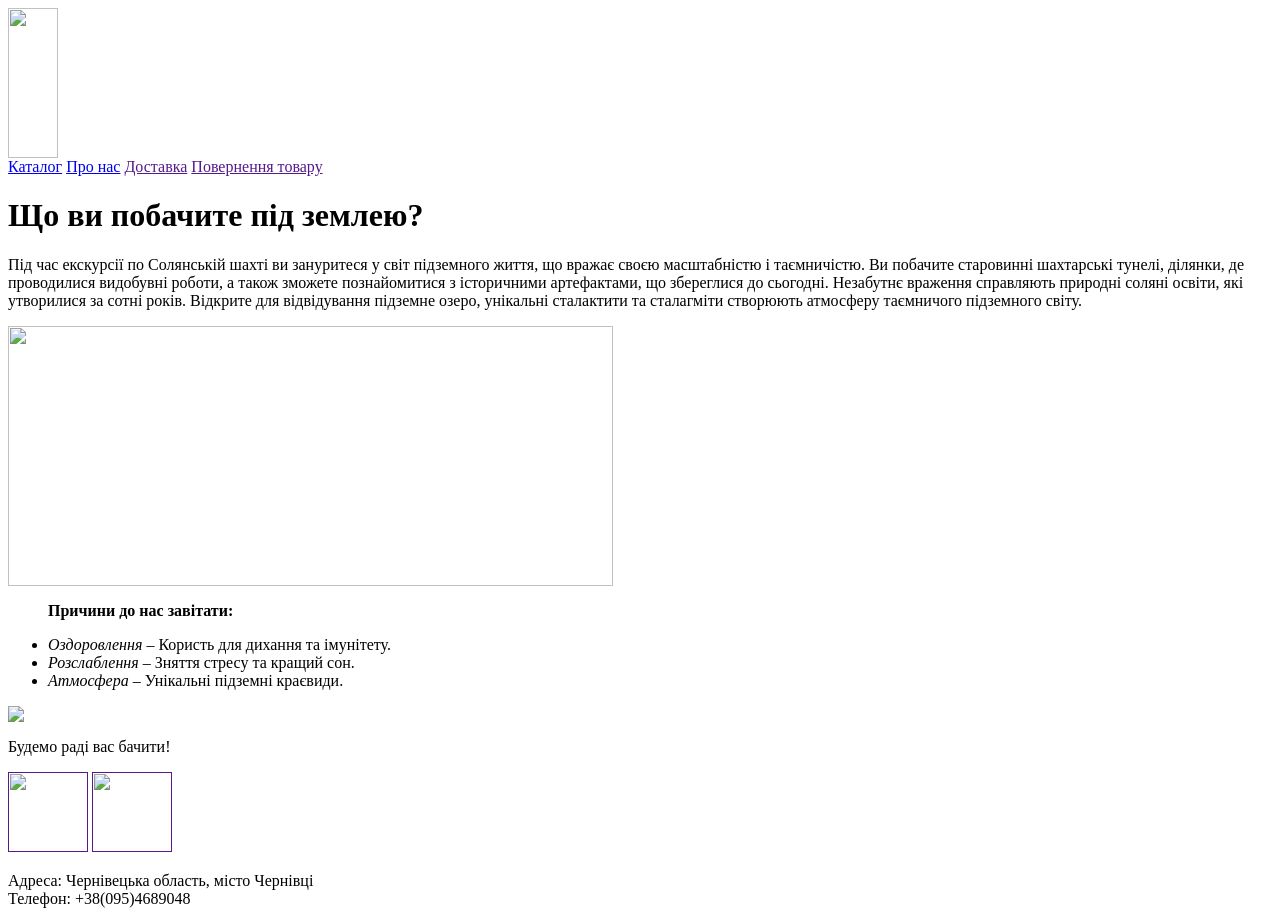
==== about.html @ 782c3a8e "Create about.html" ====
<html>
<head>
    <title>Соляна шахта</title>
    <link rel="stylesheet" href="style.css">
</head>

<body>
    <header>
        <img src="https://eu-central-1.linodeobjects.com/list/production/417570/logo/big/668e50cfd1c78.png" width="50px" height="150px">
    </header>
    <nav>
        <a class="nav-link" href="index.html">Каталог</a>
        <a class="nav-link" href="about.html">Про нас</a>
        <a class="nav-link" href="">Доставка</a>
        <a class="nav-link" href="">Повернення товару</a>
    </nav>
    <main>
        <h1>Що ви побачите під землею?</h1>
        <p>Під час екскурсії по Солянській шахті ви зануритеся у світ підземного життя, що вражає своєю масштабністю і таємничістю. Ви побачите старовинні шахтарські тунелі, ділянки, де проводилися видобувні роботи, а також зможете познайомитися з історичними артефактами, що збереглися до сьогодні.
Незабутнє враження справляють природні соляні освіти, які утворилися за сотні років. Відкрите для відвідування підземне озеро, унікальні сталактити та сталагміти створюють атмосферу таємничого підземного світу.</p>
<img src="https://www.ukraine-is.com/wp-content/uploads/2017/12/%D0%A1%D0%BE%D0%BB%D1%8F%D0%BD%D1%8B%D0%B5-%D1%88%D0%B0%D1%82%D1%85%D1%8B.jpg" width="605px" height="260px">
        <section class="about">
            <ul>
                <p><b>Причини до нас завітати:</b></p>
                <li><i>Оздоровлення –</i> Користь для дихання та імунітету.</li>
                <li><i>Розслаблення –</i> Зняття стресу та кращий сон.</li>
                <li><i>Атмосфера –</i> Унікальні підземні краєвиди.</li>
            </ul>
            <img src="https://ichef.bbci.co.uk/ace/ws/640/cpsprodpb/7F22/production/_128264523_3.jpg.webp">
        </section>
        <p>Будемо раді вас бачити!</p>
    </main>
    <footer>
        <a href=""><img src="https://lms.logikaschool.com/uploads/2023/08/icon-set-1142000_1280%201_0_1613586391.png"
                width="80px" height="80px"></a>
        <a href=""><img src="https://lms.logikaschool.com/uploads/2023/08/instagram-3288419_1280%201_0_1613586391.png"
                width="80px" height="80px"></a>
        <p>Адреса: Чернівецька область, місто Чернівці<br /> Телефон: +38(095)4689048</p>
    </footer>
</body>
</html>
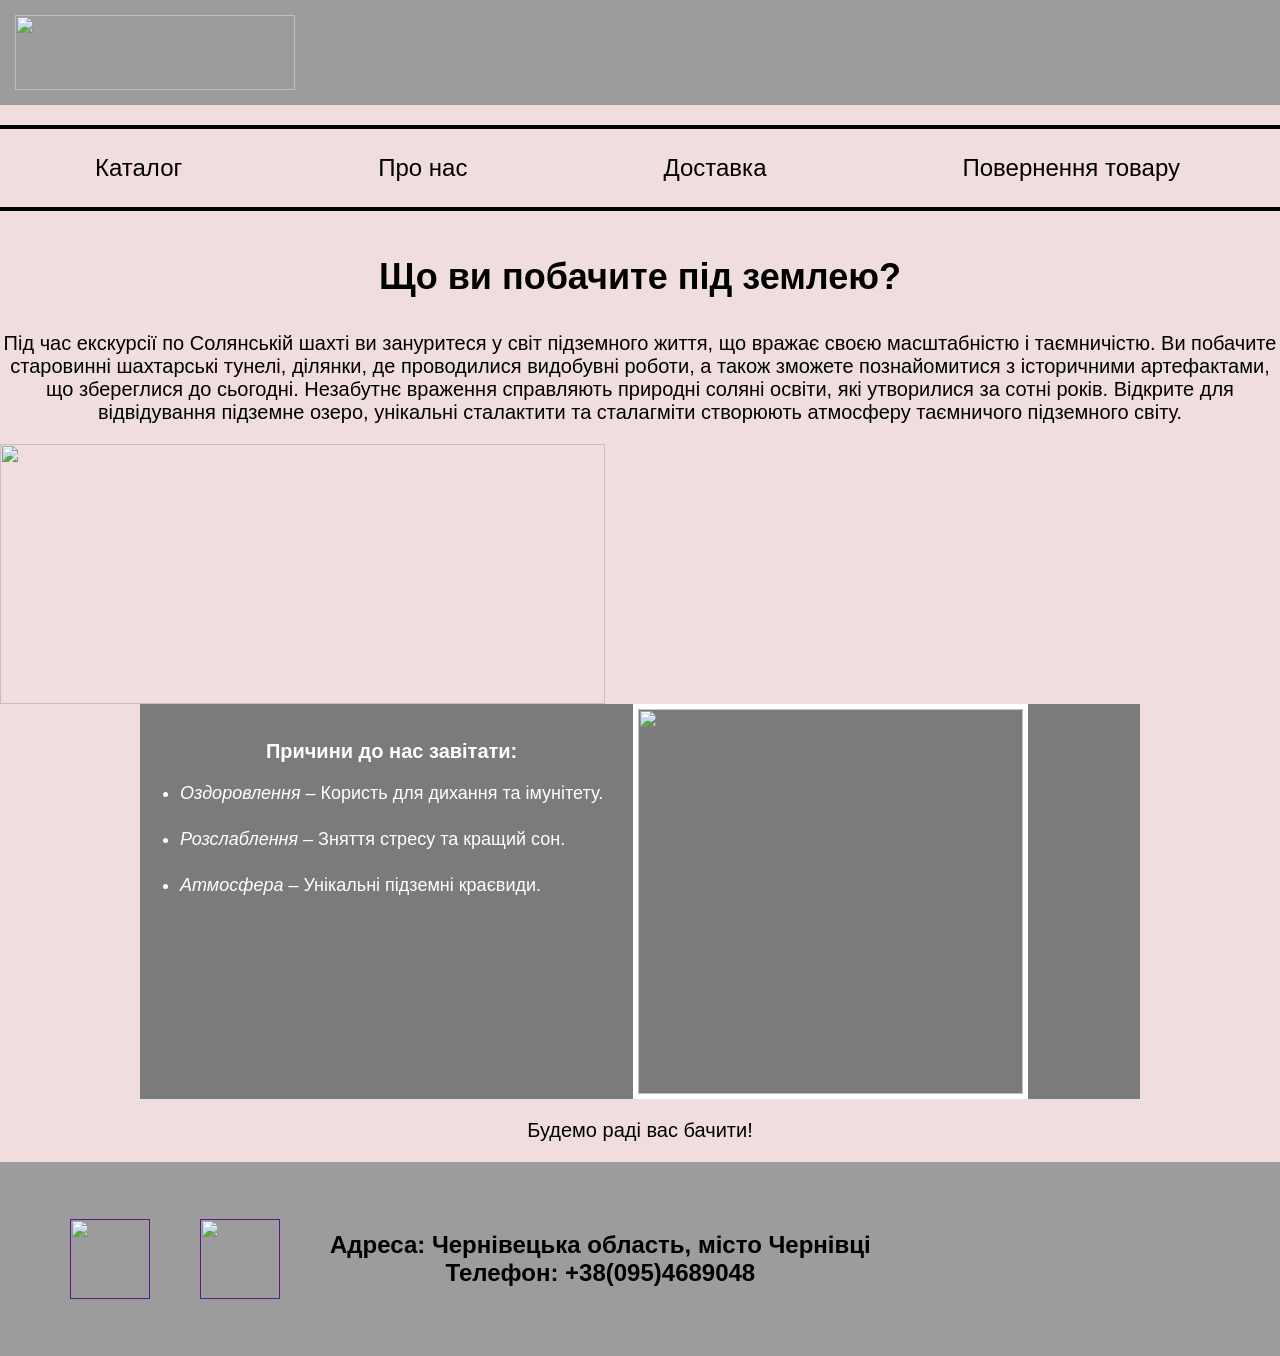
==== commit 66f9da34: "Update about.html" ====
--- a/about.html
+++ b/about.html
@@ -26,7 +26,9 @@
                 <li><i>Розслаблення –</i> Зняття стресу та кращий сон.</li>
                 <li><i>Атмосфера –</i> Унікальні підземні краєвиди.</li>
             </ul>
+            <div>
             <img src="https://ichef.bbci.co.uk/ace/ws/640/cpsprodpb/7F22/production/_128264523_3.jpg.webp">
+            </div>
         </section>
         <p>Будемо раді вас бачити!</p>
     </main>
--- a/style.css
+++ b/style.css
@@ -0,0 +1,128 @@
+body {
+    font-family: sans-serif;
+    background-color: rgb(240, 222, 222);
+    color: white;
+    margin: 0;
+}
+
+header {
+    display: flex;
+    justify-content: space-between;
+    padding: 15px;
+    margin-bottom: 20px;
+    align-items: center;
+    background-color: #9C9C9C;
+}
+
+header img {
+    width: 280px;
+    height: 75px;
+}
+
+nav {
+    border-top: 4px solid black;
+    border-bottom: 4px solid black;
+    padding: 25px 100px 25px 95px;
+    display: flex;
+    justify-content: space-between;
+}
+
+.nav-link {
+    text-decoration: none;
+    font-weight: 400;
+    font-size: 24px;
+    color: black;
+}
+
+h1 {
+    font-weight: 700;
+    font-size: 36px;
+    text-align: center;
+    color: black;
+    margin-bottom: 34px;
+    margin-top: 45px;
+}
+
+p {
+    font-weight: 400;
+    font-size: 20px;
+    color: #000;
+  text-align: center;
+}
+
+.info {
+    display: flex;
+    flex-wrap: wrap;
+    max-width: 1100px;
+    margin: 0 auto;
+}
+
+article {
+    background-color: white;
+    padding: 15px 45px 30px 45px;
+    width: 400px;
+    margin: 20px;
+}
+
+article h2 {
+    font-weight: 700;
+    font-size: 24px;
+    color: #000;
+}
+
+
+.article-but {
+    text-decoration: none;
+    background: #2fa3b4;
+    font-weight: 700;
+    font-size: 24px;
+    text-align: center;
+    color: #fff;
+    padding: 10px 71px 10px 71px;
+}
+
+footer {
+    background-color: #9C9C9C;
+    display: flex;
+    align-items: center;
+    padding: 45px 0px 45px 70px;
+}
+
+footer a {
+    margin-right: 50px;
+}
+
+footer p {
+    font-size: 24px;
+    font-weight: 700;
+    font-size: 24px;
+    color: #000;
+}
+
+.about {
+    display: flex;
+    max-width: 1000px;
+    margin: 0 auto;
+    background-color: #7B7B7B;
+}
+
+.about li {
+    font-weight: 400;
+    font-size: 18px;
+    color: white;
+    margin-bottom: 25px;
+}
+
+.about img {
+    border: 5px solid #fff;
+    width: 385px;
+    height: 385px;
+    margin-left: 30px;
+}
+
+.about p {
+    color: white;
+}
+div {
+    text-align: center;
+}
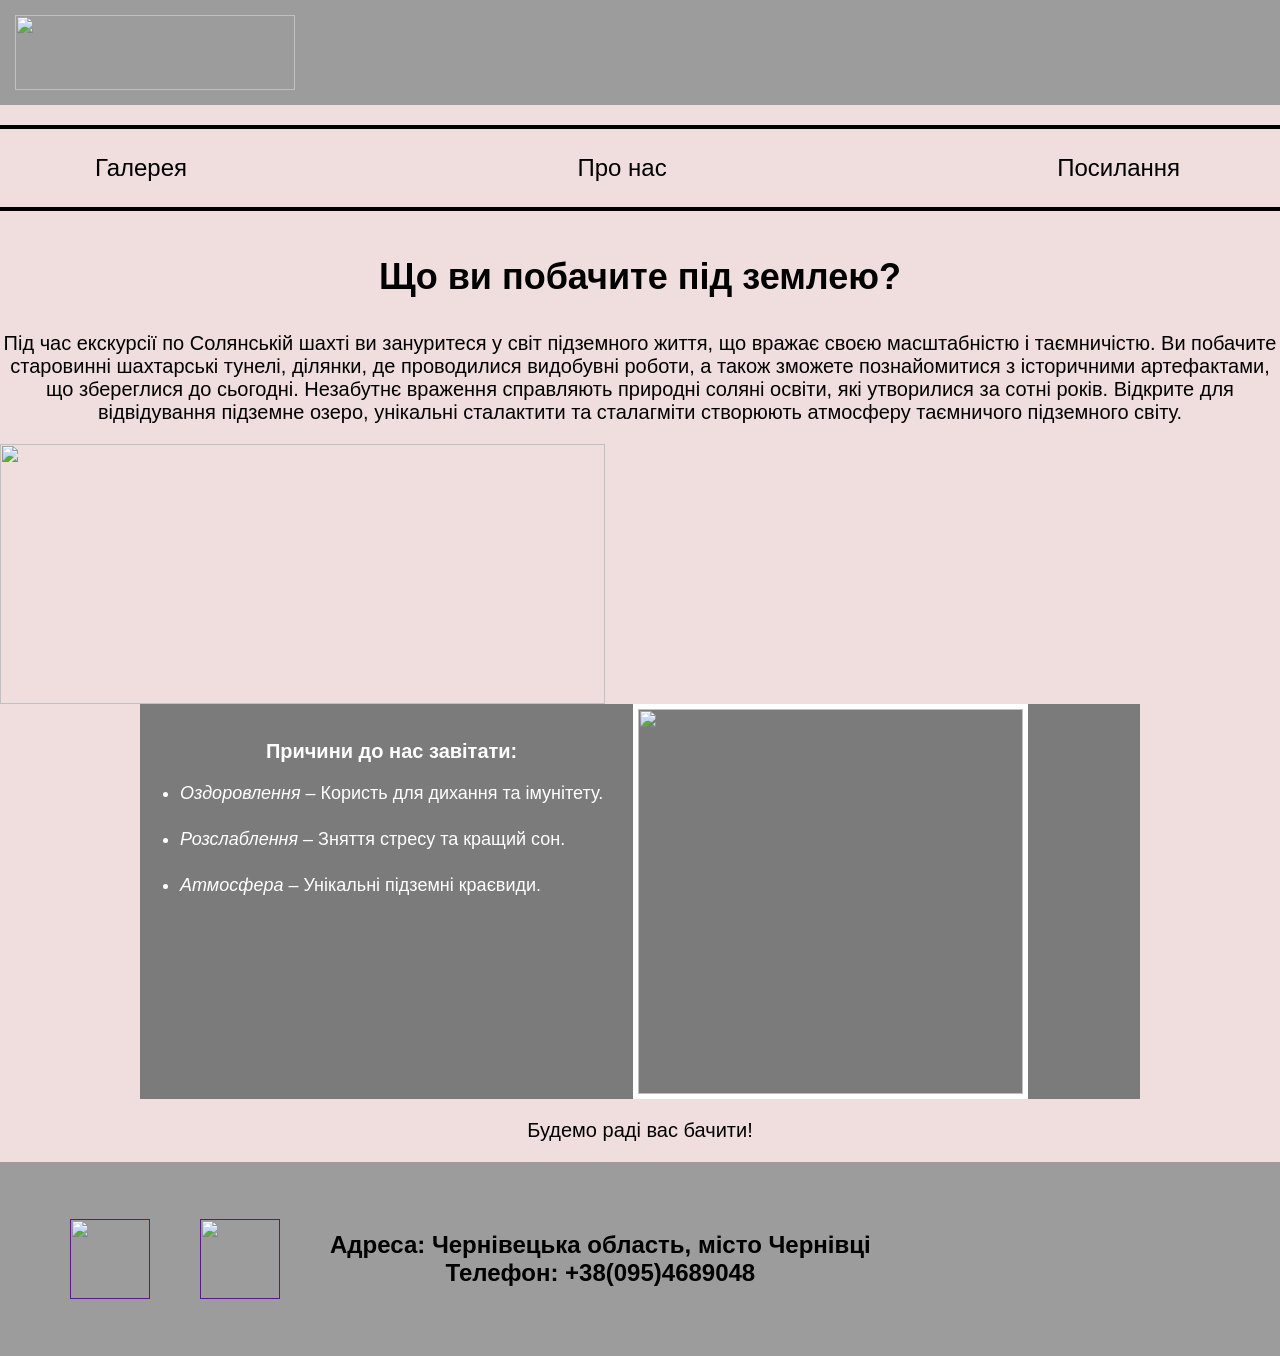
==== commit 9e0623c2: "Update about.html" ====
--- a/about.html
+++ b/about.html
@@ -9,10 +9,9 @@
         <img src="https://eu-central-1.linodeobjects.com/list/production/417570/logo/big/668e50cfd1c78.png" width="50px" height="150px">
     </header>
     <nav>
-        <a class="nav-link" href="index.html">Каталог</a>
+        <a class="nav-link" href="index.html">Галерея</a>
         <a class="nav-link" href="about.html">Про нас</a>
-        <a class="nav-link" href="">Доставка</a>
-        <a class="nav-link" href="">Повернення товару</a>
+        <a class="nav-link" href="">Посилання</a>
     </nav>
     <main>
         <h1>Що ви побачите під землею?</h1>
